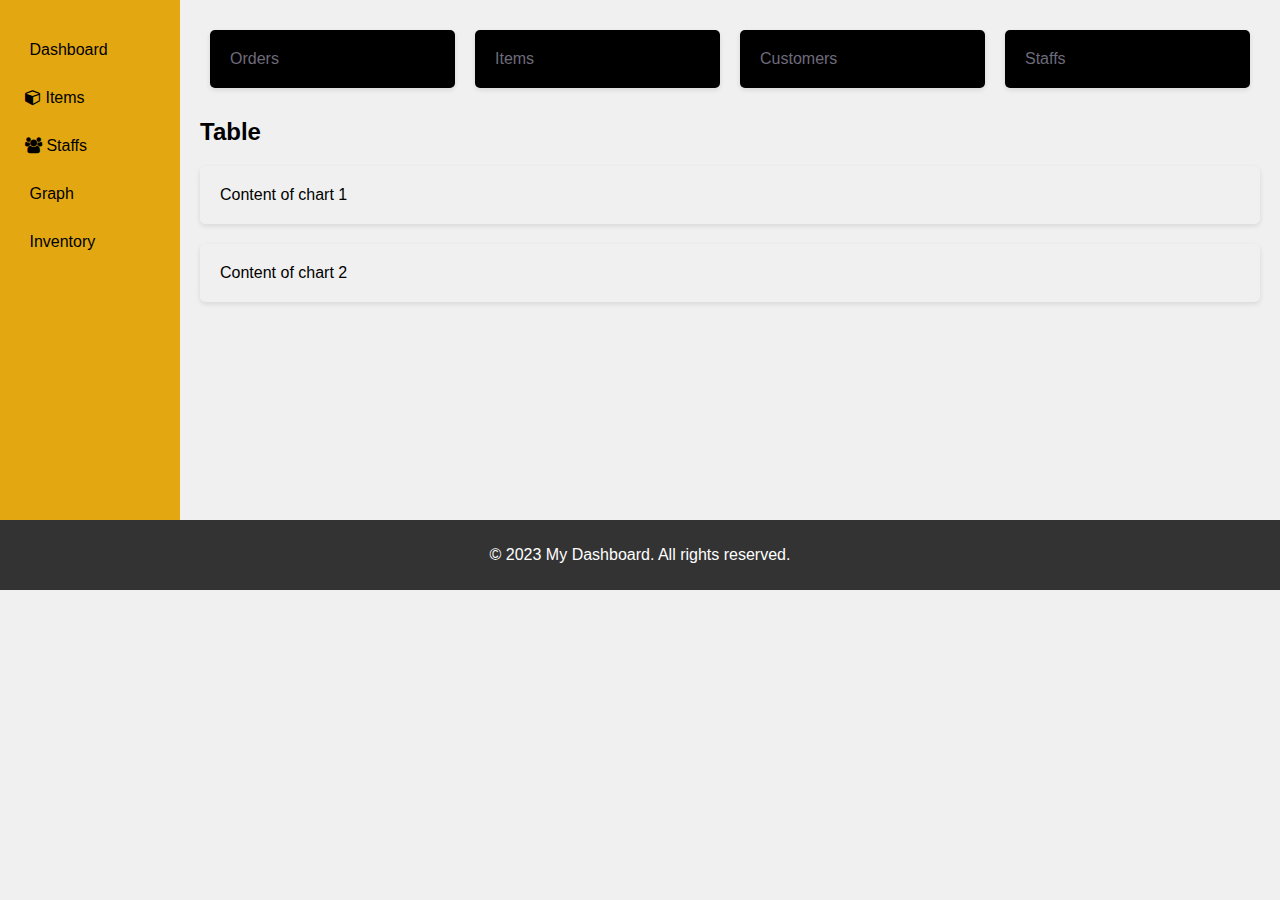
==== Dashboard.html @ bfaffedf "dashboard" ====
<!DOCTYPE html>
<html lang="en">
<head>
    <meta charset="UTF-8">
    <meta name="viewport" content="width=device-width, initial-scale=1.0">
    <link rel="stylesheet" href="Styles.css">
    <link rel="shortcut icon" href="images/favicon.png" type="">
    <link rel="stylesheet" href="https://cdnjs.cloudflare.com/ajax/libs/font-awesome/4.7.0/css/font-awesome.min.css">


    <title> Foodiefy </title>

</head>
<body>
    <div class="container-dashboard">
        <nav class="side-nav">
            <ul>
                <li><a href="#"><i class="fa fa-grid-2"></i> Dashboard</a></li>
                <li><a href="#"><i class="fa fa-cube"></i> Items</a></li>
                <li><a href="#"><i class="fa fa-users"></i> Staffs</a></li>
                <li><a href="#"><i class="fa fa-chart-line"></i> Graph</a></li>
                <li><a href="#"><i class="fa fa-box-open"></i> Inventory</a></li>
              </ul>
        </nav>
        <main>
            <section class="overview">
                <div class="card-dash">Orders</div>
                <div class="card-dash">Items</div>
                <div class="card-dash">Customers</div>
                <div class="card-dash">Staffs</div>
            </section>
            <section class="charts">
                <h2>Table</h2>
                <div class="chart">Content of chart 1</div>
                <div class="chart">Content of chart 2</div>
            </section>
        </main>
    </div>
    <footer>
        <p>&copy; 2023 My Dashboard. All rights reserved.</p>
    </footer>
</body>
</html>
---- Styles.css ----
html {
    font-size: 14px;
  }
  
  @media (min-width: 768px) {
    html {
      font-size: 16px;
    }
  }
  
  html {
    position: relative;
    min-height: 100%;
  }
  

  
  /*For Order Items*/
  .card {
    width:700px;
      margin-top: 90px;
      border: 1px solid black;
      padding: 20px;
      border-radius: 20px;
      margin-bottom: 50px;
      margin-left:330px;
      margin-right:100px;
  }
  
  .card-header {
      display: flex;
      justify-content: space-between;
      padding: 5px;
  }
  .card-body {
      border: 1px solid black;
      border-radius: 20px;
      background-color: #f5f1eb;
      margin-top: 20px;
      display: flex;
      justify-content: space-between;
  }
  
  .item-img img {
      width: 120px; /* Set the desired width */
      height: auto;
      padding:10px;
  }
  .card-group {
      
      flex-direction: column;
      margin-right:20px;
  }
  
  .proceed-button {
      
      background-color: #E3A811;
      width: 130px;
      margin-top: 30px;
      font-size: 20px;
      margin-left: 200px;
      color:black;
      cursor: pointer;
      padding: 10px 20px;
    border-radius: 5px;
    
  }

  
  body {
    font-family: Arial, sans-serif;
    background-color: #f0f0f0;
    margin: 0;
    padding: 0;
    margin-bottom: 60px;
    overflow-x: hidden;
}

/*For CRUD Menu*/
.container {
    max-width: 500px;
    margin: 50px auto;
    background-color: #fff;
    padding: 20px;
    border-radius: 10px;
    box-shadow: 0 2px 5px rgba(0, 0, 0, 0.1);
  
}

h1 {
    text-align: center;
    margin-bottom: 20px;
    color:#E3A811;
}

.form-group {
    margin-bottom: 20px;
}

label {
    display: block;
    margin-bottom: 5px;
    font-weight: bold;
}

input[type="text"],
input[type="tel"] {
    width: 90%;
    padding: 10px;
    border: 1px solid #ccc;
    border-radius: 5px;
}

.form-buttons {
    display: flex;
    justify-content: space-between;
    margin-top: 20px;
}

button {
    padding: 10px 20px;
    border: none;
    border-radius: 5px;
    color: #fff;
    cursor: pointer;
}

button[type="submit"] {
    background-color: #4CAF50;
}

button[type="button"] {
    background-color: #E3A811;
}

button[type="button"]:last-child {
    background-color: #f44336;
}

textarea {
  width: 95%;
  height:50px;
}
/* Dashboard*/


.container-dashboard {
    display: flex;
}

.side-nav {
    background-color: #E3A811;
    color: black;
    padding: 10px;
    height:500px;
   
}

.side-nav ul {
    list-style-type: none;
    padding: 5px;
    width:150px;

}

.side-nav li {
    margin-bottom: 10px;
}

.side-nav a {
    text-decoration: none;
    color: black;
    display: block;
    padding: 10px;
}

.side-nav a:hover {
    background-color: #ffffff;
    border-radius:10px;
}

main {
    padding: 20px;
    flex: 1;
}

section {
    margin-bottom: 20px;
}

.overview{
    display:flex;
}

.card-dash {
    background-color: #000000;
    padding: 20px;
    height:auto;
    border-radius: 5px;
    box-shadow: 0 2px 5px rgba(0, 0, 0, 0.1);
    margin: 10px;
    flex: 1 0 calc(5% - 20px);
    color:#6E6B7B;
    
}
.chart {
    background-color: #f0f0f0;
    padding: 20px;
    border-radius: 5px;
    box-shadow: 0 2px 5px rgba(0, 0, 0, 0.1);
    margin-bottom: 20px;
}

footer {
    background-color: #333;
    color: #fff;
    text-align: center;
    padding: 10px 0;
    margin-top: 0; /* Reset margin for footer */
}
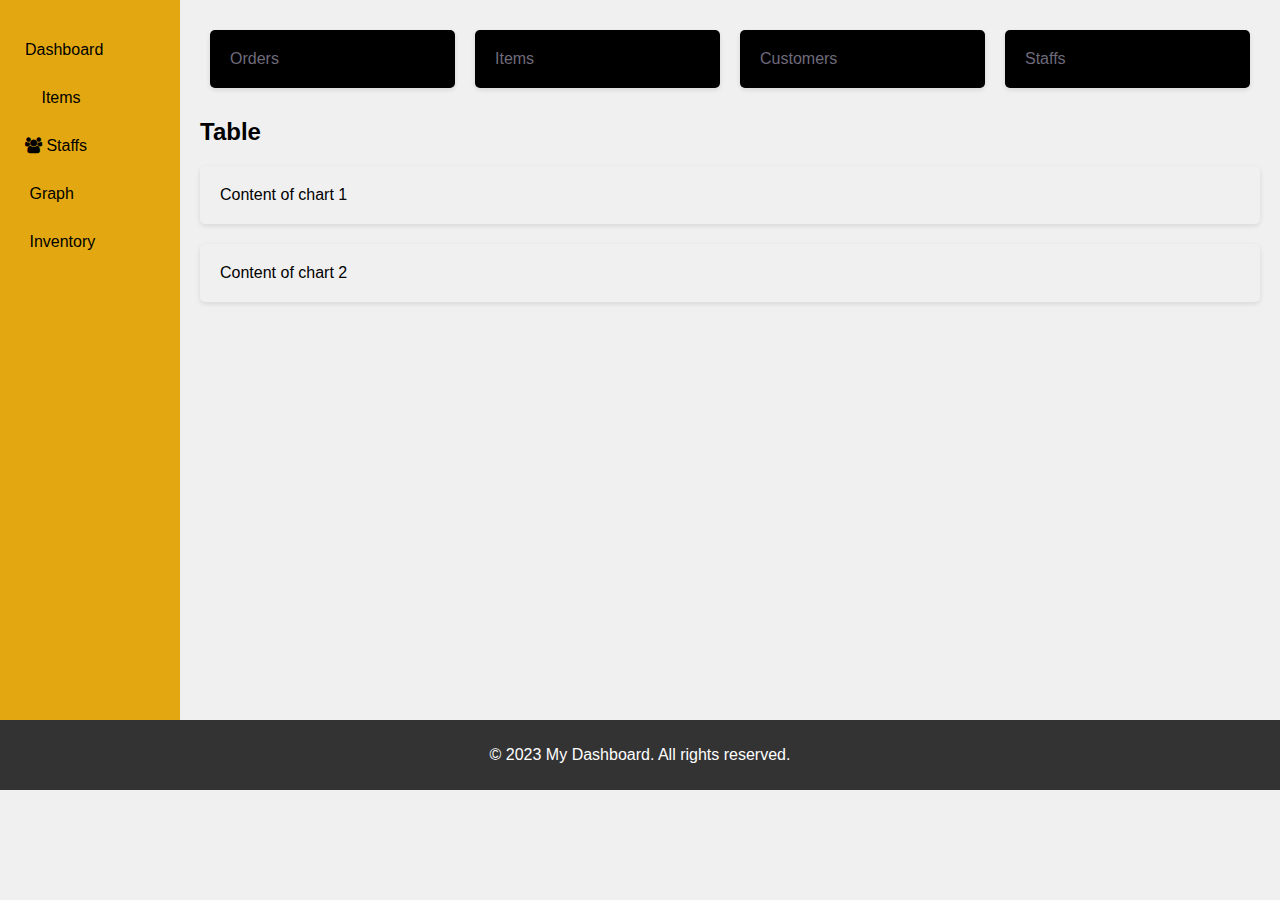
==== commit 0a778892: "bill cart" ====
--- a/Dashboard.html
+++ b/Dashboard.html
@@ -1,26 +1,25 @@
 <!DOCTYPE html>
 <html lang="en">
+
 <head>
     <meta charset="UTF-8">
     <meta name="viewport" content="width=device-width, initial-scale=1.0">
     <link rel="stylesheet" href="Styles.css">
     <link rel="shortcut icon" href="images/favicon.png" type="">
     <link rel="stylesheet" href="https://cdnjs.cloudflare.com/ajax/libs/font-awesome/4.7.0/css/font-awesome.min.css">
+    <title>Foodiefy</title>
+</head>
 
-
-    <title> Foodiefy </title>
-
-</head>
-<body>
+<body class="dashboard-body">
     <div class="container-dashboard">
         <nav class="side-nav">
             <ul>
-                <li><a href="#"><i class="fa fa-grid-2"></i> Dashboard</a></li>
-                <li><a href="#"><i class="fa fa-cube"></i> Items</a></li>
+                <li><a href="#"><i class="fas fa-grid"></i> Dashboard</a></li>
+                <li><a href="#"><i class="fas fa-cube"></i> Items</a></li>
                 <li><a href="#"><i class="fa fa-users"></i> Staffs</a></li>
                 <li><a href="#"><i class="fa fa-chart-line"></i> Graph</a></li>
                 <li><a href="#"><i class="fa fa-box-open"></i> Inventory</a></li>
-              </ul>
+            </ul>
         </nav>
         <main>
             <section class="overview">
@@ -40,4 +39,5 @@
         <p>&copy; 2023 My Dashboard. All rights reserved.</p>
     </footer>
 </body>
+
 </html>
--- a/Styles.css
+++ b/Styles.css
@@ -16,17 +16,24 @@
 
   
   /*For Order Items*/
-  .card {
-    width:700px;
-      margin-top: 90px;
-      border: 1px solid black;
-      padding: 20px;
-      border-radius: 20px;
-      margin-bottom: 50px;
-      margin-left:330px;
-      margin-right:100px;
-  }
-  
+  .container {
+    width: 800px;
+    margin: 0 auto;
+    padding-top: 30px;
+}
+.card {
+    width: 600px;
+    margin-top: 50px;
+    border: 1px solid #ddd;
+    padding: 20px;
+    border-radius: 20px;
+    margin-bottom: 30px;
+    margin-left: auto;
+    margin-right: auto;
+    background-color: #fff;
+    box-shadow: 0px 4px 8px rgba(0, 0, 0, 0.1);
+}
+
   .card-header {
       display: flex;
       justify-content: space-between;
@@ -35,7 +42,7 @@
   .card-body {
       border: 1px solid black;
       border-radius: 20px;
-      background-color: #f5f1eb;
+      background-color: #ffffff;
       margin-top: 20px;
       display: flex;
       justify-content: space-between;
@@ -65,7 +72,6 @@
     border-radius: 5px;
     
   }
-
   
   body {
     font-family: Arial, sans-serif;
@@ -76,6 +82,8 @@
     overflow-x: hidden;
 }
 
+
+
 /*For CRUD Menu*/
 .container {
     max-width: 500px;
@@ -146,13 +154,15 @@
 
 .container-dashboard {
     display: flex;
+    margin: 0;
+    min-height: 50vh;
 }
 
 .side-nav {
     background-color: #E3A811;
     color: black;
     padding: 10px;
-    height:500px;
+    height:700px;
    
 }
 
@@ -183,7 +193,10 @@
     padding: 20px;
     flex: 1;
 }
-
+.dashboard-body {
+    margin: 0;
+    padding: 0;
+}
 section {
     margin-bottom: 20px;
 }
@@ -216,5 +229,5 @@
     color: #fff;
     text-align: center;
     padding: 10px 0;
-    margin-top: 0; /* Reset margin for footer */
+    margin:0;
 }